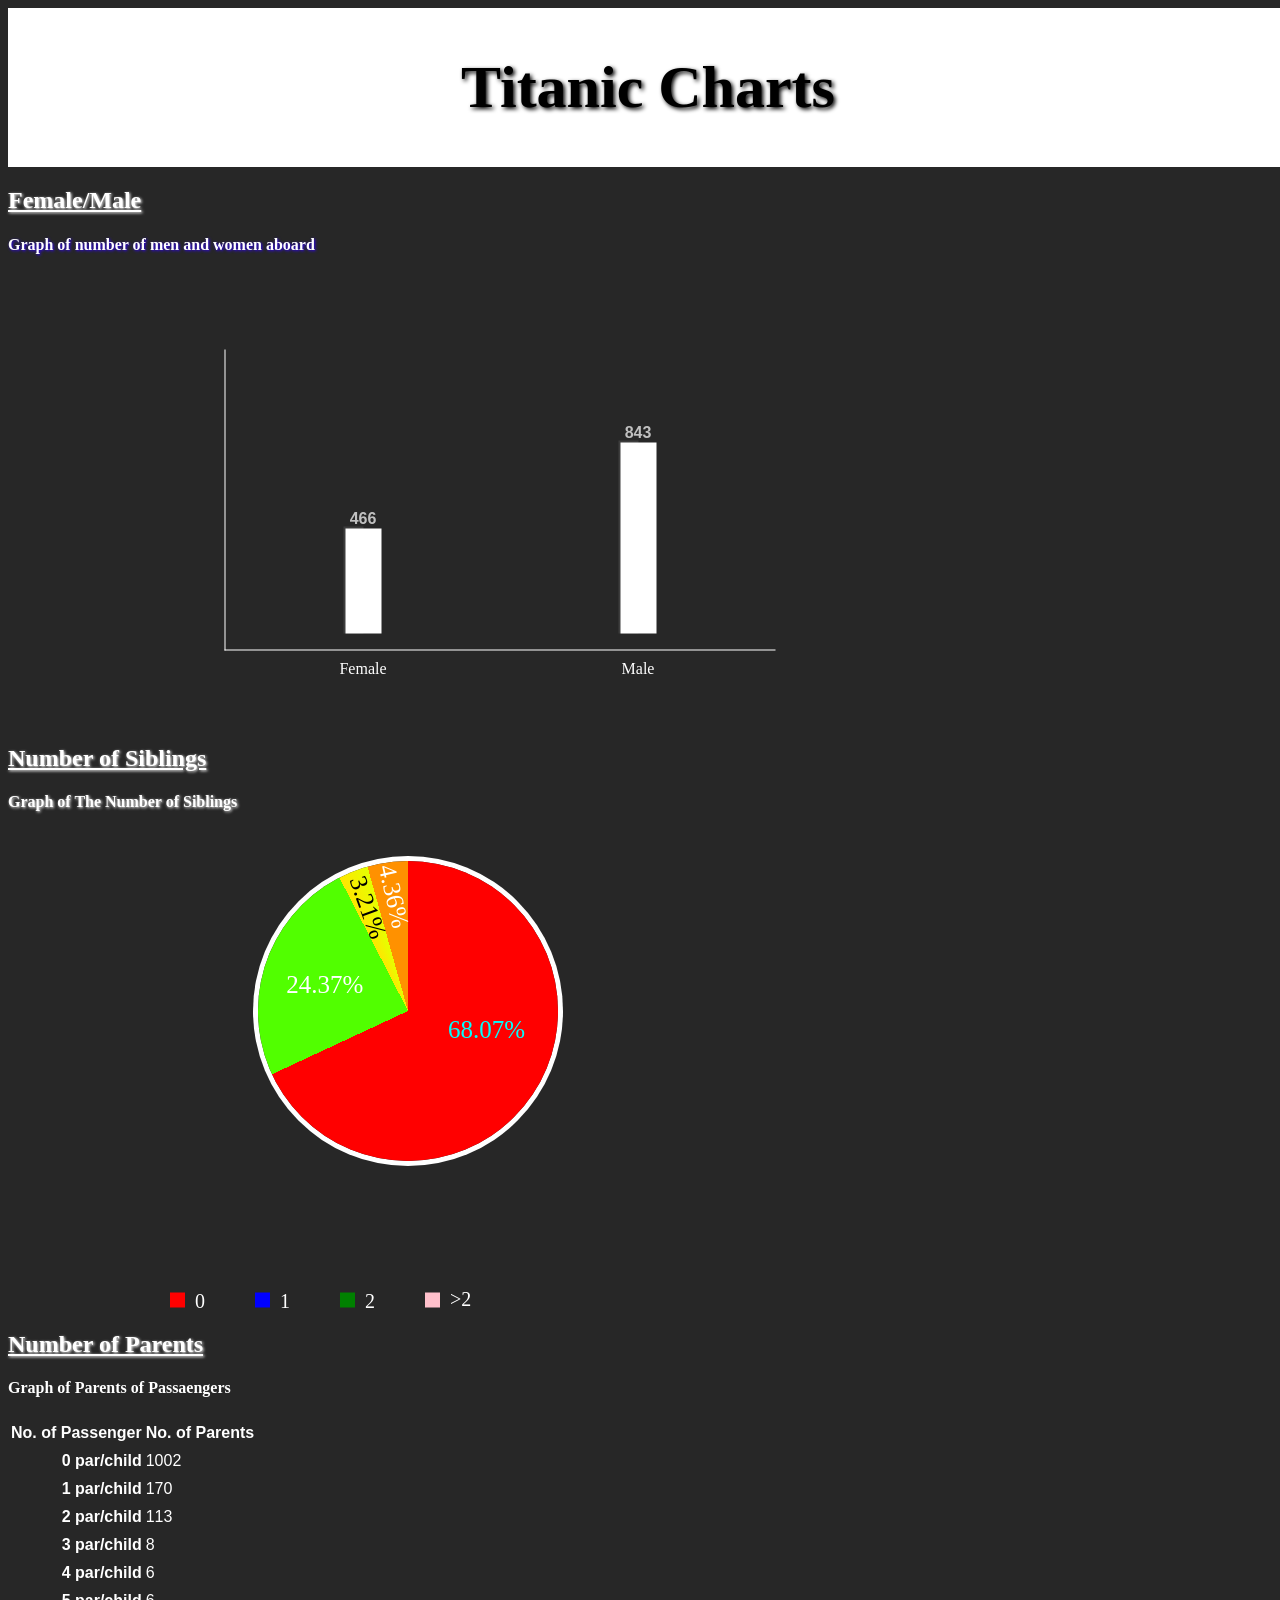
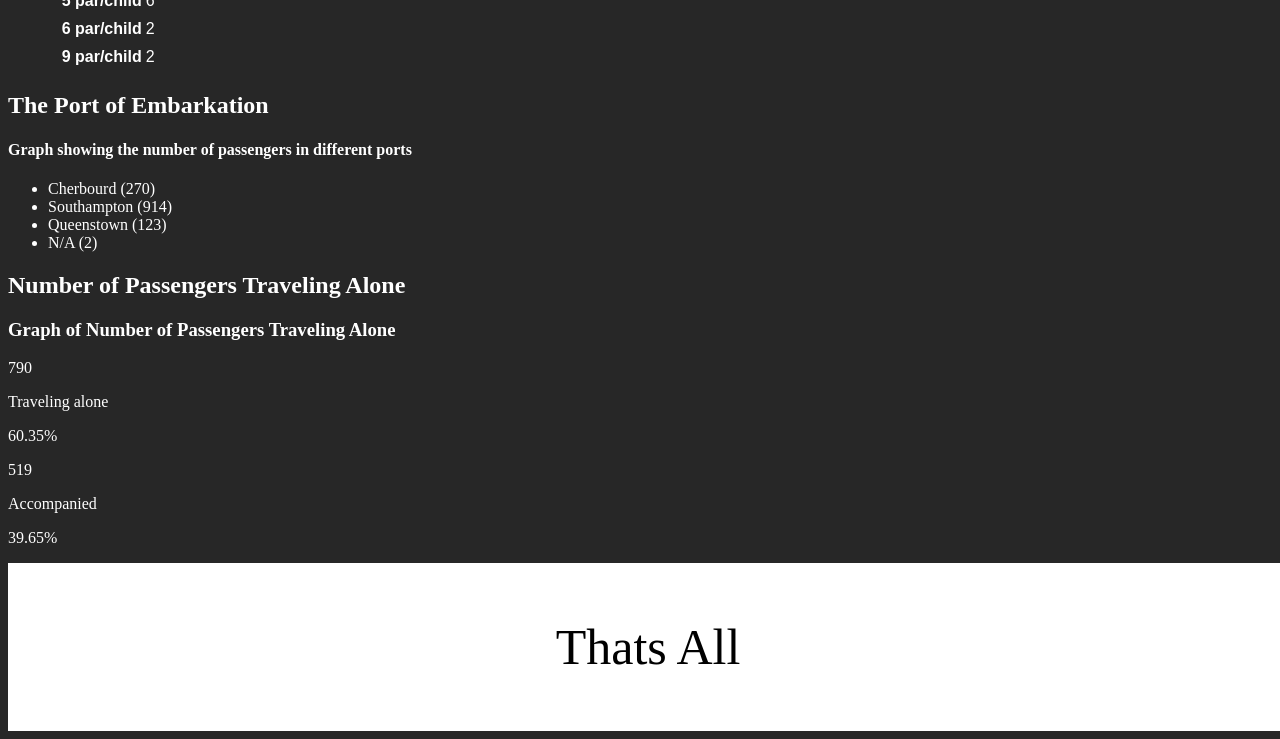
==== index.html @ 07cb659f "Changed name for page" ====
<!DOCTYPE html>
<html lang="en">
  <head>
    <meta charset="UTF-8" />
    <meta http-equiv="X-UA-Compatible" content="IE=edge" />
    <meta name="viewport" content="width=device-width, initial-scale=1.0" />
    <title>Titanic</title>
    <link rel="stylesheet" href="style.css" />
  </head>
  <body>
   <div class="All">
    <div class="header">
      <h1>Titanic Charts</h1>
    </div>
    <div class="graph1">
      <section>
        <h2>Female/Male</h2>
        <h4>Graph of number of men and women aboard</h4>
        <div class="box">
          <div class="trait">
            <div class="graph" style="height: 35.6%">
              <div class="number">466</div>
            </div>
            <div class="name">Female</div>
          </div>
          <div class="trait">
            <div class="graph" style="height: 64.4%">
              <div class="number">843</div>
            </div>
            <div class="name">Male</div>
          </div>
        </div>
      </section>
    </div>
    <div class="graph2">
      <h2>Number of Siblings</h2>
      <h4>Graph of The Number of Siblings</h4>
      <div class="piechart">
        <span id="content1">68.07%</span>
        <span id="content2">24.37%</span>
        <span id="content3">3.21%</span>
        <span id="content4">4.36%</span>
      </div>
      <div class="guide">
        <div class="red"><span>0</span></div>
        <div class="blue"><span>1</span></div>
        <div class="green"><span>2</span></div>
        <div class="pink"><span>>2</span></div>
      </div>
    </div>
    <div class="graph3">
      <h2>Number of Parents</h2>
      <h4>Graph of Parents of Passaengers</h4>
      <table class="graph">
        <thead>
          <tr>
            <th scope="col">No. of Passenger</th>
            <th scope="col">No. of Parents</th>
          </tr>
        </thead>
        <tbody>
          <tr style="height: 76.55%">
            <th scope="row">0 par/child</th>
            <td><span>1002</span></td>
          </tr>
          <tr style="height: 12.99%">
            <th scope="row">1 par/child</th>
            <td><span>170</span></td>
          </tr>
          <tr style="height: 8.63%">
            <th scope="row">2 par/child</th>
            <td><span>113</span></td>
          </tr>
          <tr style="height: 0.61%">
            <th scope="row">3 par/child</th>
            <td><span>8</span></td>
          </tr>
          <tr style="height: 0.46%">
            <th scope="row">4 par/child</th>
            <td><span>6</span></td>
          </tr>
          <tr style="height: 0.46%">
            <th scope="row">5 par/child</th>
            <td><span>6</span></td>
          </tr>
          <tr style="height: 0.15%">
            <th scope="row">6 par/child</th>
            <td><span>2</span></td>
          </tr>
          <tr style="height: 0.15%">
            <th scope="row">9 par/child</th>
            <td><span>2</span></td>
          </tr>
        </tbody>
      </table>
    </div>
    <div class="graph4">
      <h2>The Port of Embarkation</h2>
      <h4>
        Graph showing the number of passengers in different ports
      </h4>
      <ul class="embarked">
        <li>
          <span>Cherbourd (270)</span>
        </li>
        <li>
          <span>Southampton (914)</span>
        </li>
        <li>
          <span>Queenstown (123)</span>
        </li>
        <li>
          <span>N/A (2)</span>
        </li>
      </ul>
    </div>
    <div class="graph5">
      <h2>Number of Passengers Traveling Alone</h2>
      <h3>
        Graph of Number of Passengers Traveling Alone 
      </h3>
      <div id="Loneliness">
        <div id="Alone">
          790
          <p id="txt1">Traveling alone</p>
          <p id="text1">60.35%</p>
        </div>
        <div id="Accompanied">
          519
          <p id="txt2">Accompanied</p>
          <p id="text2">39.65%</p>
                </div>
            </div>
        </div>
    </div>
  </body>
  <footer>
    <div class="end">
    <p>Thats All</p>
    </div>
  </footer>
</html>
---- style.css ----
.header {
    padding: 5px;
    text-align: center;
    background: #ffffff;
    color: black;
    font-size: 30px;
    text-shadow: 2px 2px 4px #000000;
  }
  
  .graph1 {
    margin: 0;
    font-family: 'Times New Roman', Times, serif;
  }
  
  body {
    width: 100%;
    height: 100%;
    background-color: rgb(39, 39, 39);
  }
  
  .graph1 section h2 {
    color: white;
    text-shadow: 1px 1px 3px #ffffff;
    text-decoration: underline;
  }
  
  .graph1 section h4 {
    color: rgb(255, 255, 255);
    text-shadow: 1px 1px 3px #2f00ff;
  }
  
  .graph1 section .box {
    position: absolute;
    top: 500px;
    left: 500px;
    transform: translate(-50%, -50%);
    width: 550px;
    height: 300px;
    background: transparent;
    border-bottom: 1px solid rgb(255, 255, 255);
    border-left: 1px solid rgb(255, 255, 255);
    display: flex;
  }
  
  .graph1 section .box .trait {
    position: relative;
    flex: 1;
    text-align: center;
  }
  
  .graph1 section .box .trait .graph {
    position: absolute;
    width: 40px;
    background: regba(0, 0, 0, 1);
    bottom: 0;
    left: 50%;
    transform: translateX(-50%);
  }
  
  .graph1 section .box .trait .graph::before {
    content: "";
    position: absolute;
    top: 2px;
    left: 2px;
    right: 2px;
    bottom: 0;
    background: linear-gradient(0deg, #ffffff, #ffffff);
  }
  
  .graph1 section .box .trait .graph::after {
    content: "";
    position: absolute;
    left: 0;
    top: 0;
    width: 50%;
    height: 100%;
    background: rgba(255, 255, 255, 0.1);
  }
  
  .graph1 section .box .trait .graph .number {
    position: absolute;
    top: -20px;
    left: 50%;
    transform: translateX(-50%);
    text-align: center;
    color: silver;
    font-weight: bold;
  }
  
  .graph1 section .box .trait .name {
    position: absolute;
    bottom: -30px;
    left: 50%;
    transform: translateX(-50%);
    text-align: center;
    color: #fff;
    padding: 2px 6px;
    border-radius: 4px;
  }
  /*bar chart for the sex distribution*/
  
  /*pie chart for number of siblings*/
  .graph2 {
    padding-top: 450px;
  }
  
  .graph2 h2 {
    color: white;
    text-decoration: underline;
    text-shadow: 1px 1px 3px #ffffff;
  }
  
  .graph2 h4 {
    color: rgb(255, 255, 255);
    text-shadow: 1px 1px 3px #ffffff;
  }
  
  
  .graph2 .piechart {
    width: 300px;
    height: 300px;
    border-radius: 50%;
    background-image: conic-gradient(
      red 0,
      red 245.05deg,
      rgb(81, 255, 0) 245.05deg,
      rgb(81, 255, 0) 332.78deg,
      rgb(255, 230, 0) 332.78deg,
      rgb(229, 255, 0) 344.3deg,
      rgb(255, 145, 0) 344.3deg,
      rgb(255, 145, 0) 180deg
    );
    margin-left: 400px;
    margin-top: 200px;
    transform: translate(-50%, -50%);
    box-shadow: 0 0 0 5px white;
    font-size: 25px;
  }
  
  #content1 {
    position: relative;
    top: 155px;
    left: 190px;
    color: cyan;
  }
  
  #content2 {
    position: relative;
    top: 110px;
    left: -55px;
    color: rgb(255, 255, 255);
  }
  
  #content3 {
    position: relative;
    top: 115px;
    left: 0px;
    color: rgb(0, 0, 0);
    display: block;
    transform: rotate(70deg);
  }
  
  #content4 {
    position: relative;
    top: 80px;
    left: 12px;
    color: white;
    display: block;
    transform: rotate(77deg);
  }
  
  .guide .red {
    width: 15px;
    height: 15px;
    float: left;
    margin: 30px;
    margin-left: 40px;
    background-color: red;
  }
  
  .guide .red span {
    position: relative;
    top: -3px;
    right: -25px;
  }
  
  .guide .blue {
    width: 15px;
    height: 15px;
    float: left;
    margin: 30px;
    margin-left: 40px;
    background-color: blue;
  }
  
  .guide .blue span {
    position: relative;
    top: -3px;
    right: -25px;
  }
  
  .guide .green {
    width: 15px;
    height: 15px;
    float: left;
    margin: 30px;
    margin-left: 40px;
    background-color: green;
  }
  
  .guide .green span {
    position: relative;
    top: -3px;
    right: -25px;
  }
  
  .guide .pink {
    width: 15px;
    height: 15px;
    float: left;
    margin: 30px;
    margin-left: 40px;
    background-color: pink;
  }
  
  .guide .pink span {
    position: relative;
    top: -5px;
    right: -25px;
  }
  
  .guide {
    position: absolute;
    top: 1300px;
    left: 300px;
    transform: translate(-50%, -50%);
  }
  
  .guide span {
    font-size: 20px;
    color: white;
  }
  /*pie chart for number of siblings*/
  
  /*bar chart for number of parents*/
  .graph3 h2 {
    color: white;
    text-decoration: underline;
    text-shadow: 1px 1px 3px #ffffff;
  }
  
  .graph3 h4 {
    color: rgb(255, 255, 255);
    text-shadow: none
  }
  
  .graph3 p {
    color: white;
  }
  
  .graph {
    margin-bottom: 1em;
    font: normal 100%/150% arial, helvetica, sans-serif;
    color:white;
  }
  
  .graph caption {
    font: bold 150%/120% arial, helvetica, sans-serif;
    padding-bottom: 0.33em;
    color: white;
  }
  
  .graph tbody {
    left: 200px;
  }
  .graph tbody th {
    text-align: right;
    color: rgb(255, 255, 255);
  }
  .graph4{
      color:white;
  }
  .graph5{
      color:white;
  }

.end{
    background-color: rgb(255, 255, 255);
    padding: 5px;
    text-align: center;
    color: rgb(0, 0, 0);
    font-size: 50px;
  }
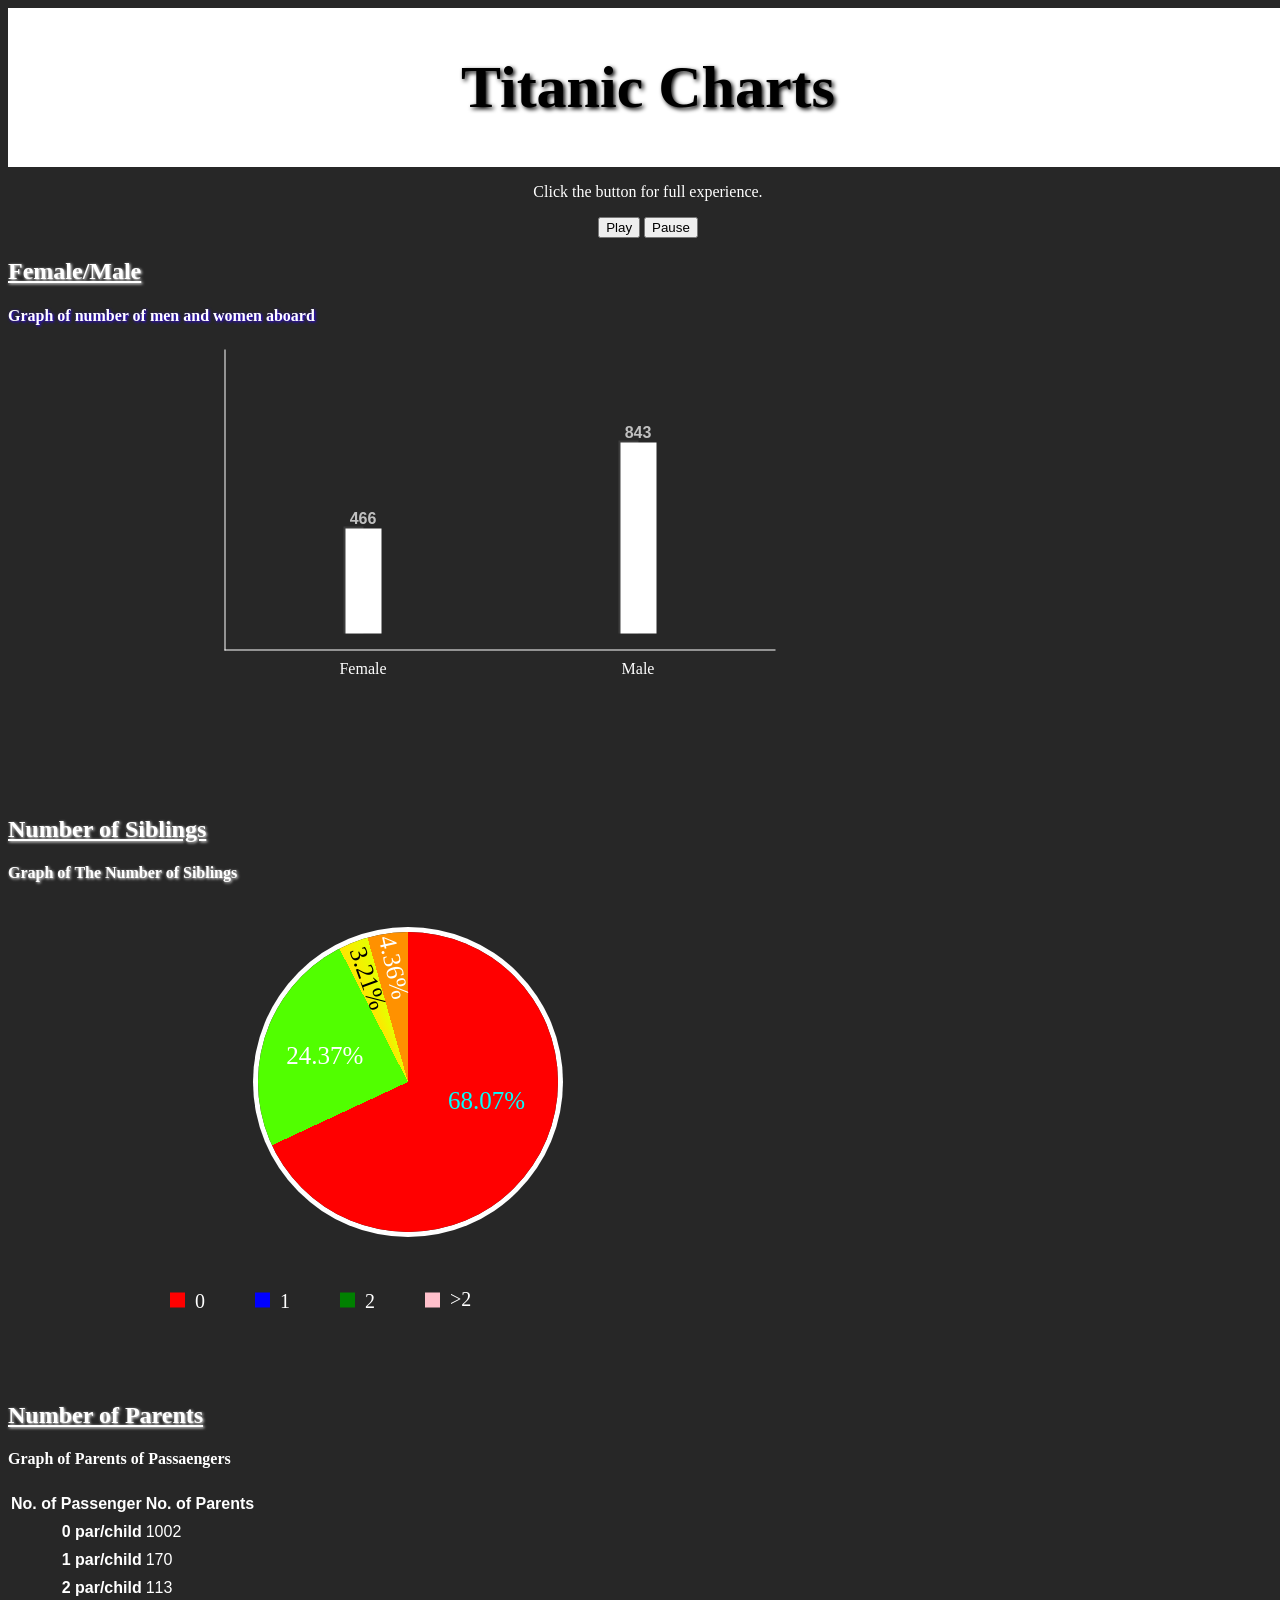
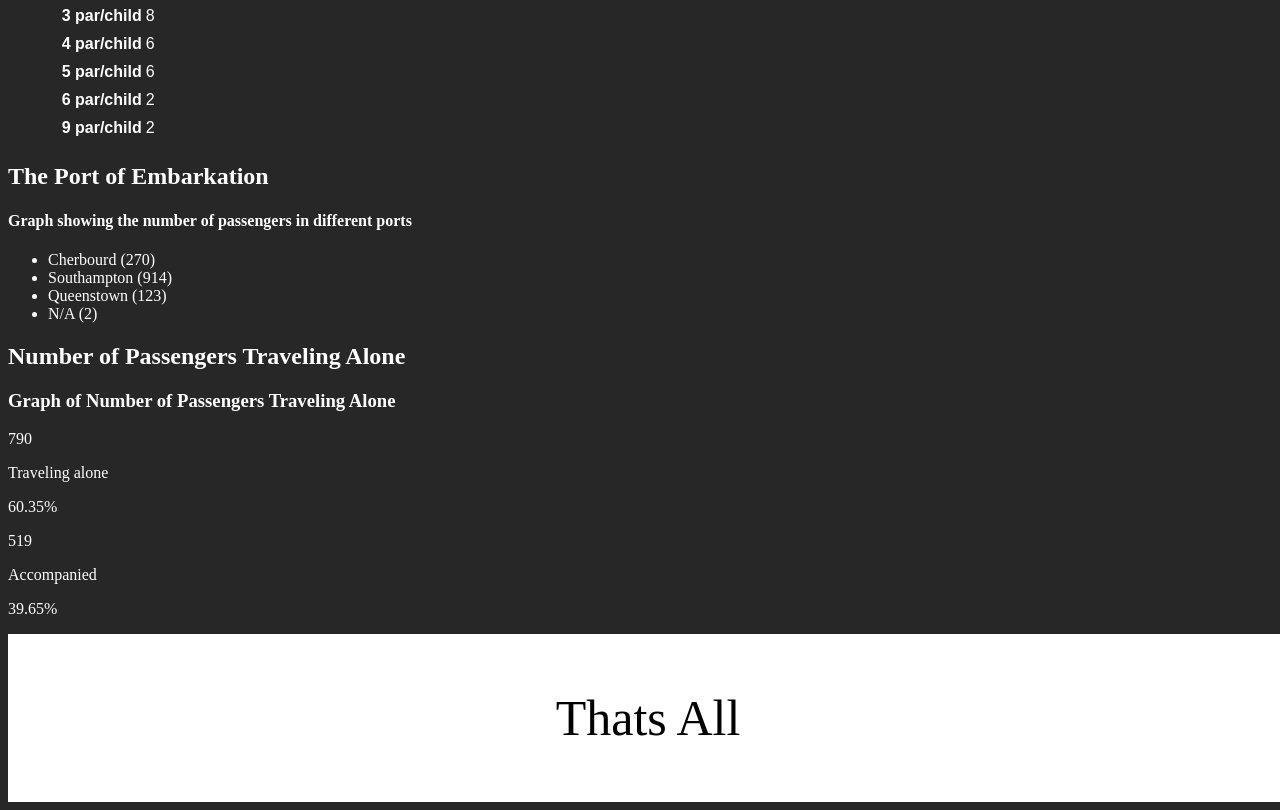
==== commit e2b08096: "Updates" ====
--- a/index.html
+++ b/index.html
@@ -11,6 +11,23 @@
    <div class="All">
     <div class="header">
       <h1>Titanic Charts</h1>
+    </div>
+    <div class ="sound">
+      <audio id="music">
+        <source src="My Heart Will Go On.mp3" type="audio/mpeg">
+          </audio>
+          <p>Click the button for full experience.</p>
+          <button onclick="play()" type="button">Play </button>
+          <button onclick="pause()" type="button">Pause</button>
+          <script>
+            var myMusic= document.getElementById("music");
+            function play() {
+            myMusic.play();
+            }
+            function pause() {
+            myMusic.pause();
+            }
+            </script>
     </div>
     <div class="graph1">
       <section>
--- a/style.css
+++ b/style.css
@@ -283,7 +283,10 @@
   .graph5{
       color:white;
   }
-
+  .sound{
+    text-align: center;
+    color:white;
+  }
 .end{
     background-color: rgb(255, 255, 255);
     padding: 5px;
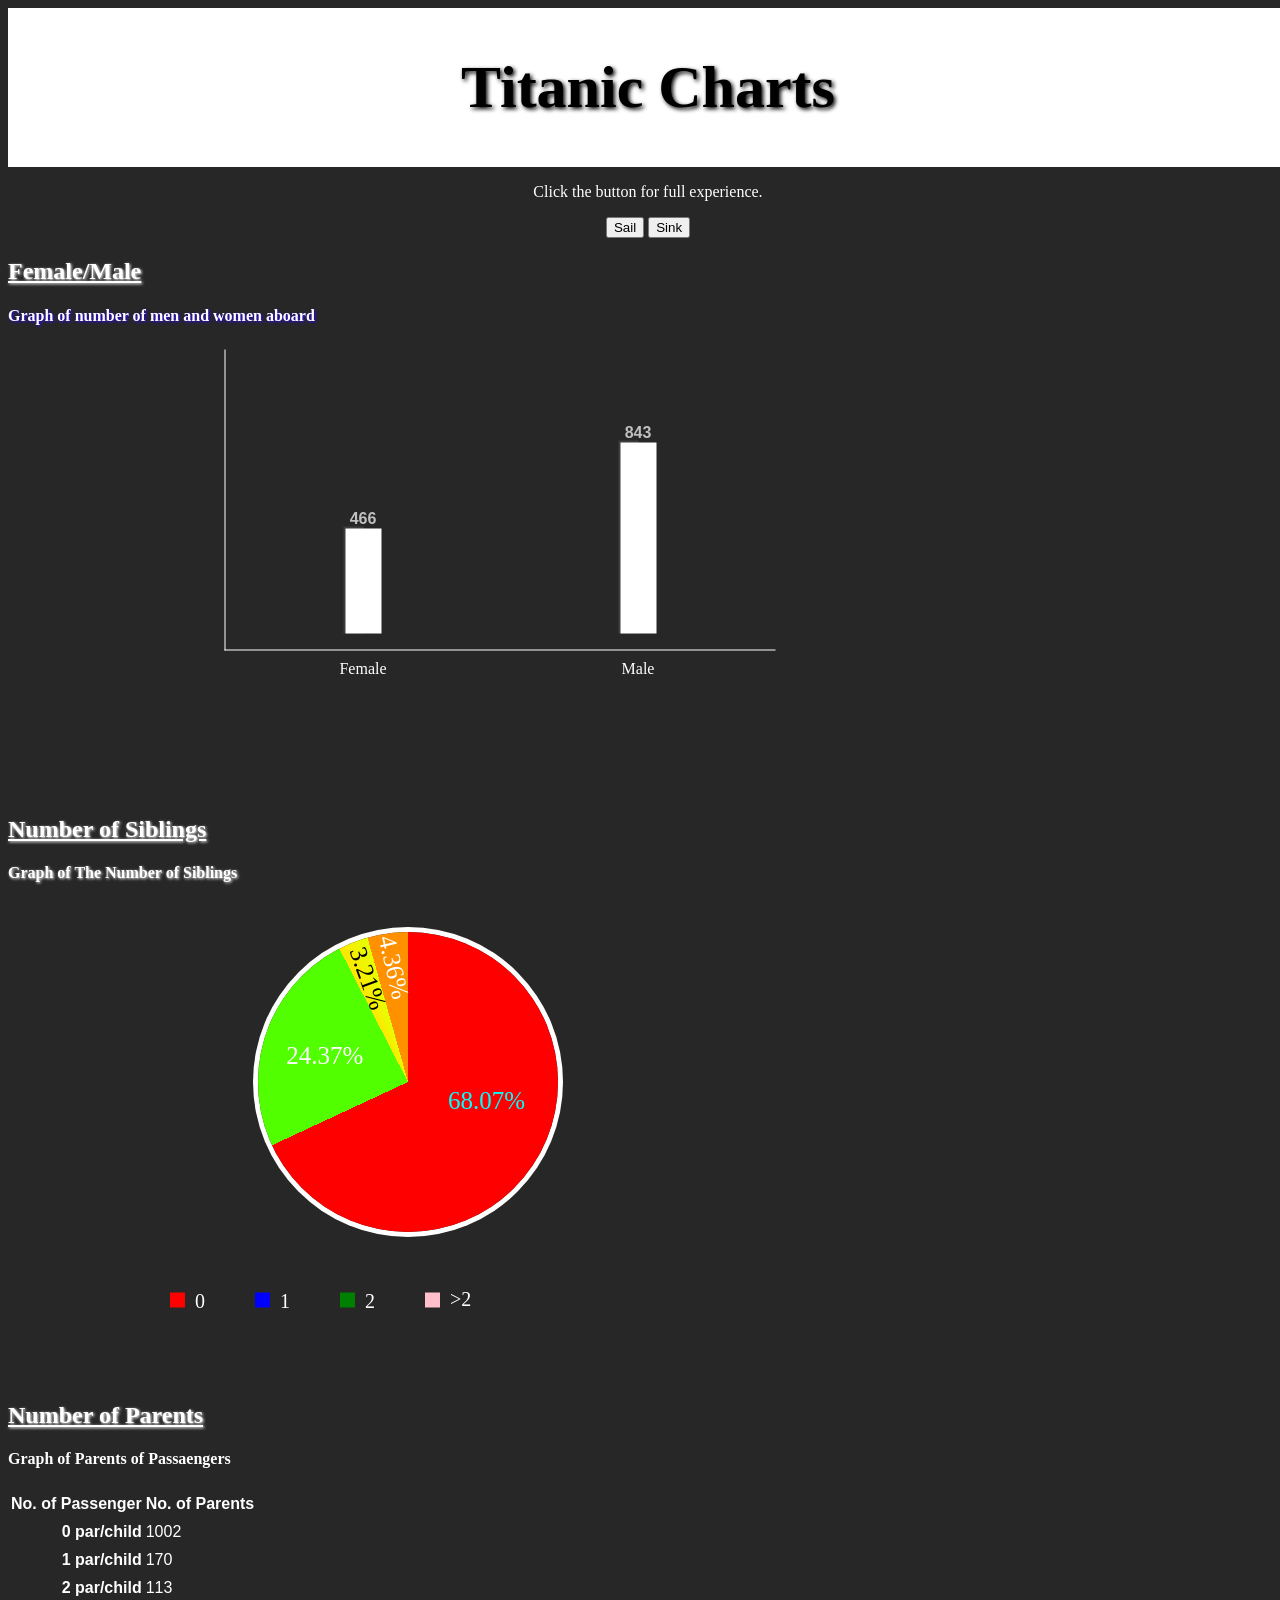
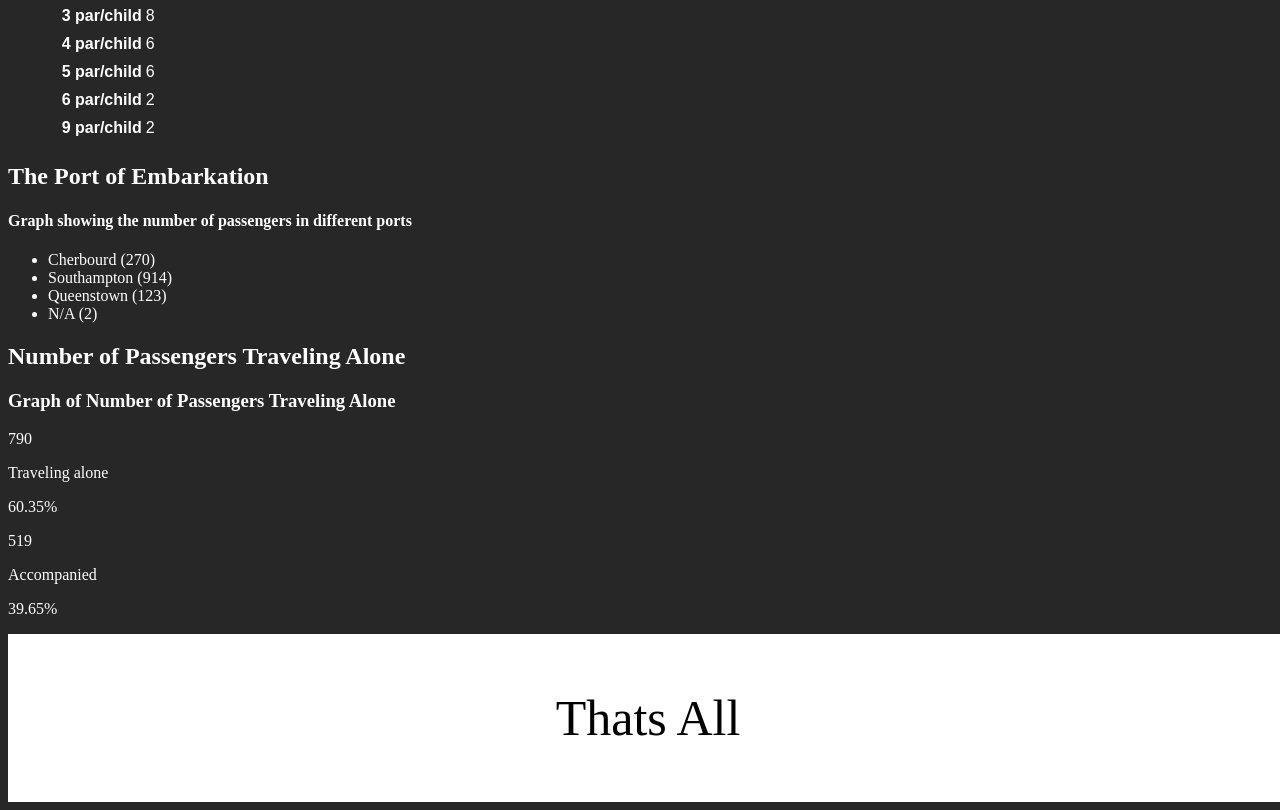
==== commit 76060802: "update" ====
--- a/index.html
+++ b/index.html
@@ -14,11 +14,11 @@
     </div>
     <div class ="sound">
       <audio id="music">
-        <source src="My Heart Will Go On.mp3" type="audio/mpeg">
+        <source src="My Heart Will Go On.mp3" type="audio/mpeg" loop="true" autostart="true">
           </audio>
           <p>Click the button for full experience.</p>
-          <button onclick="play()" type="button">Play </button>
-          <button onclick="pause()" type="button">Pause</button>
+          <button onclick="play()" type="button">Sail</button>
+          <button onclick="pause()" type="button">Sink</button>
           <script>
             var myMusic= document.getElementById("music");
             function play() {
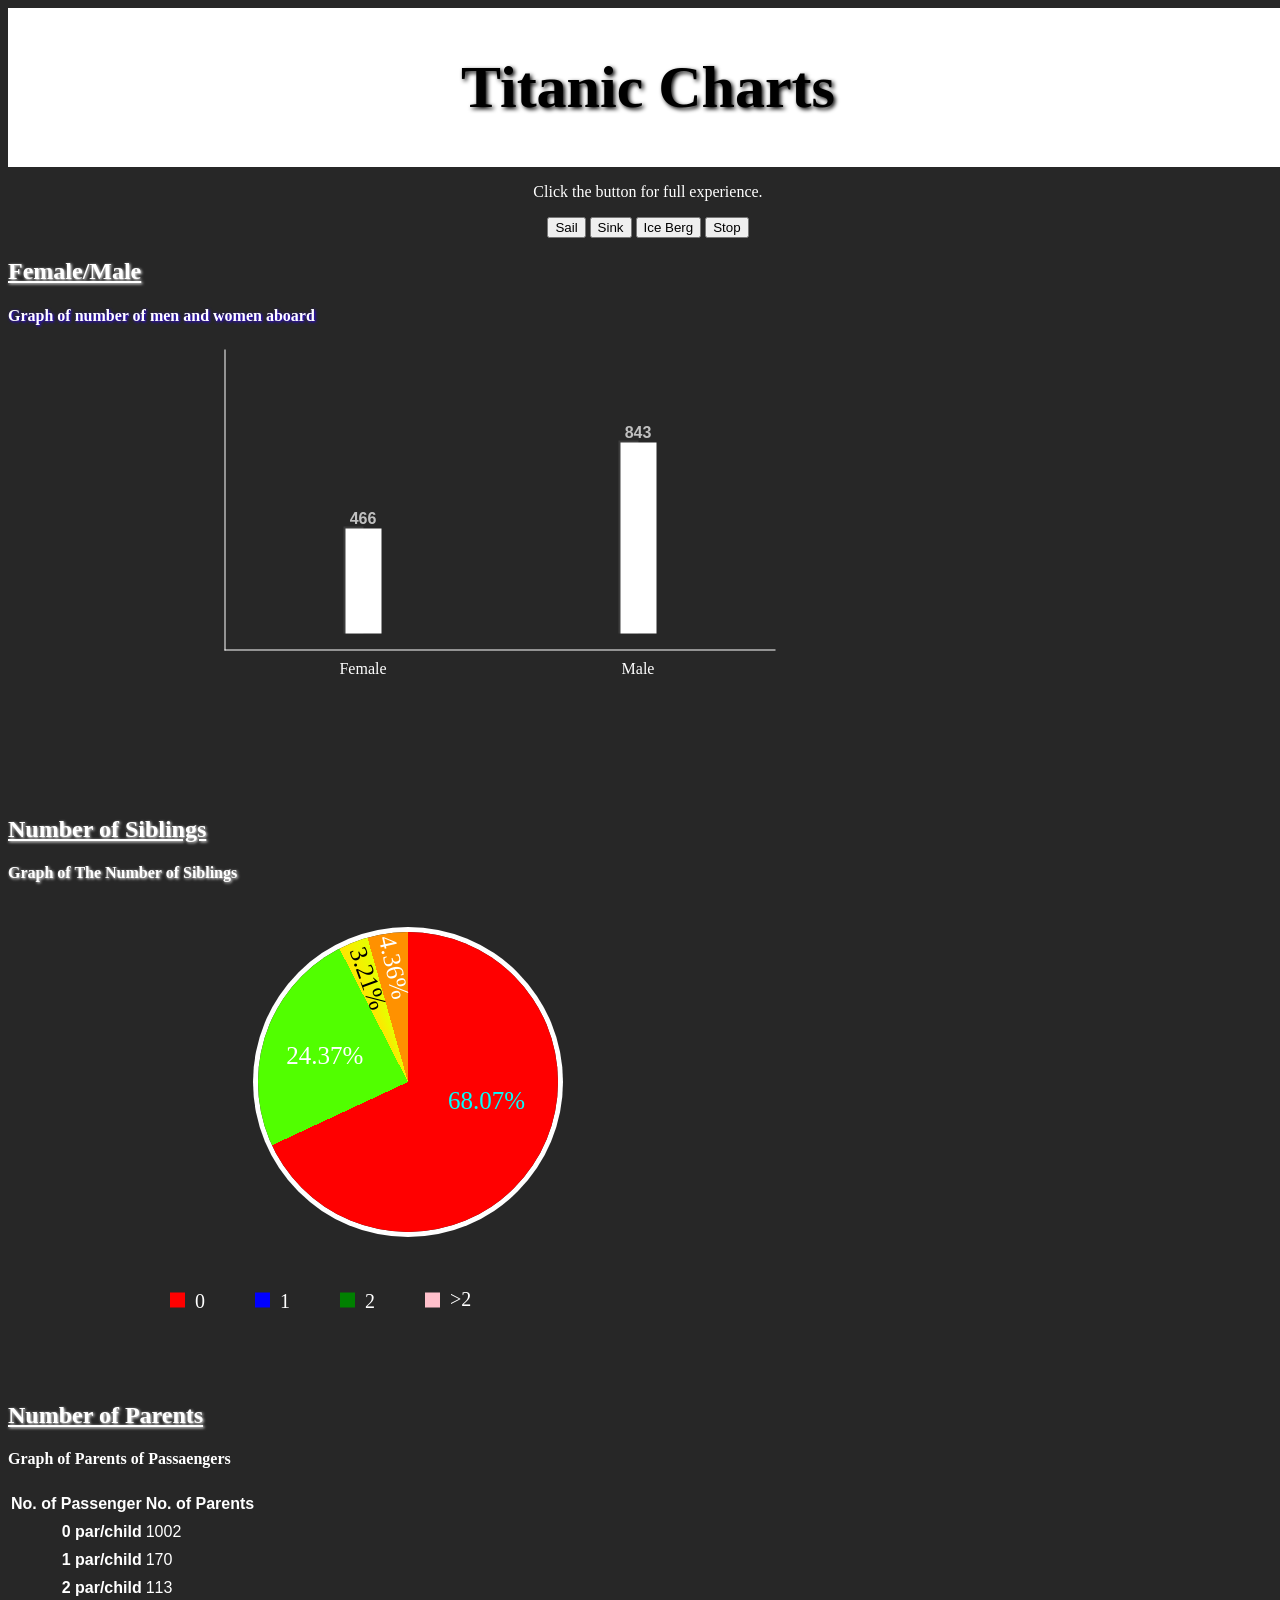
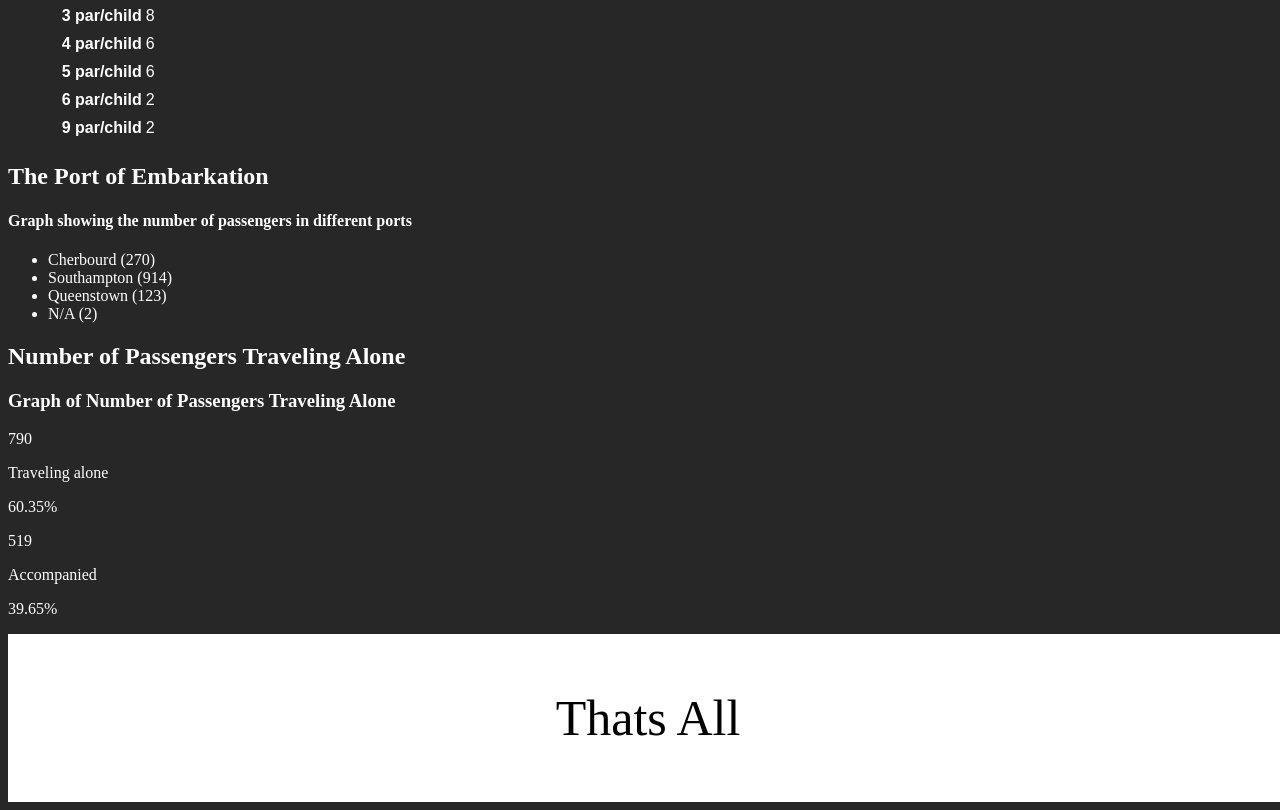
==== commit 1307fc11: "improvements" ====
--- a/index.html
+++ b/index.html
@@ -16,9 +16,14 @@
       <audio id="music">
         <source src="My Heart Will Go On.mp3" type="audio/mpeg" loop="true" autostart="true">
           </audio>
+      <audio id="Flute">
+        <source src="Flute.mp3" type="audio/mpeg" loop="true" autostart="false">
+      </audio>
           <p>Click the button for full experience.</p>
           <button onclick="play()" type="button">Sail</button>
           <button onclick="pause()" type="button">Sink</button>
+          <button onclick="Flute()" type="button">Ice Berg</button>
+          <button onclick="Float()" type="button">Stop</button>
           <script>
             var myMusic= document.getElementById("music");
             function play() {
@@ -27,6 +32,13 @@
             function pause() {
             myMusic.pause();
             }
+            var fluteGaming= document.getElementById("Flute")
+            function Flute(){
+              fluteGaming.play();
+            }
+            function Float(){
+              fluteGaming.pause()
+            } 
             </script>
     </div>
     <div class="graph1">
